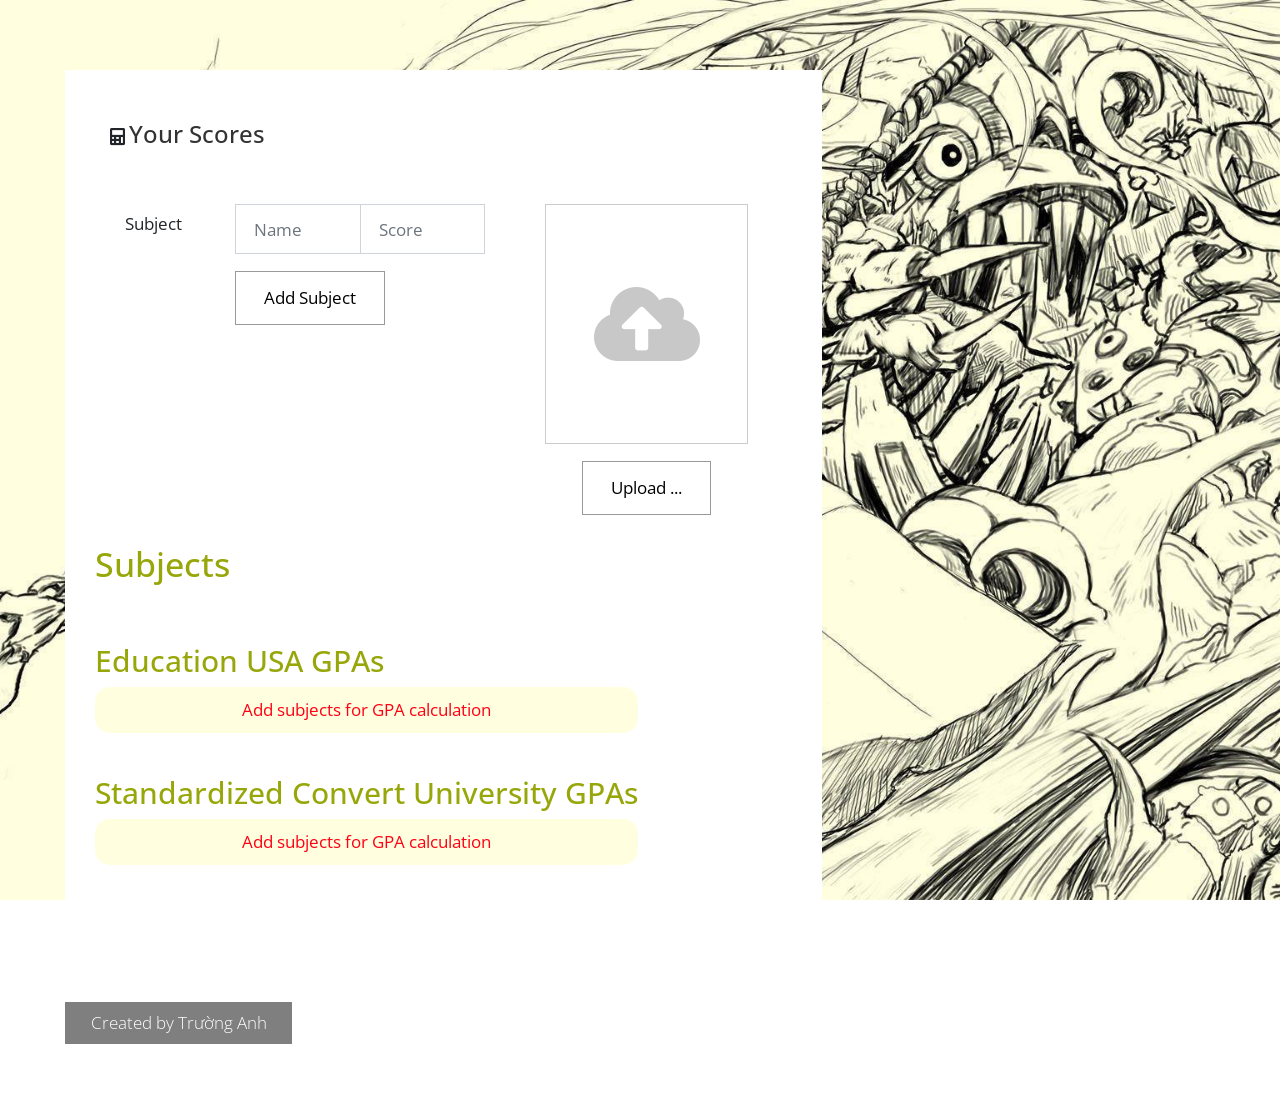
==== index.html @ ec22b7ad "Rename GPA.html to index.html" ====
<!DOCTYPE html>
<html lang="en">
  <head>
    <meta charset="UTF-8" />
    <meta name="viewport" content="width=device-width, initial-scale=1.0" />
    <meta http-equiv="X-UA-Compatible" content="ie=edge" />
    <title>GPA calculator</title>
    <link
      rel="stylesheet"
      href="https://fonts.googleapis.com/css?family=Open+Sans:300,400,600"
    />
    <!-- https://fonts.google.com/specimen/Open+Sans -->
    <link rel="stylesheet" href="css/fontawesome.min.css" />
    <!-- https://fontawesome.com/ -->
    <link rel="stylesheet" href="css/bootstrap.min.css" />
    <!-- https://getbootstrap.com/ -->

    <link
      href="http://code.ionicframework.com/ionicons/2.0.1/css/ionicons.min.css"
      rel="stylesheet"
      type="text/css"
    />
    <link rel="stylesheet" href="css/style.css" />
  </head>

  <body class="bg02">
    <div class="container">
      <div class="row tm-mt-big">
        <div class="col-xl-8 col-lg-10 col-md-12 col-sm-12">
          <div class="bg-white tm-block">
            <div class="row">
              <div class="col-12">
                <i class="fas fa-calculator"></i>
                <h2 class="tm-block-title d-inline-block">Your Scores</h2>
              </div>
            </div>
            <div class="row mt-4 tm-edit-product-row">
              <div class="col-xl-7 col-lg-7 col-md-12">
                <form action="" class="tm-edit-product-form">
                  <div class="input-group mb-3">
                    <label
                      for="category"
                      class="col-xl-4 col-lg-4 col-md-4 col-sm-5 col-form-label"
                      >Subject</label
                    >
                    <input
                      id="subject_name"
                      name ="subject_name"
                      type="text"
                      class="form-control validate col-xl-4 col-lg-4 col-md-7 col-sm-7"
                      placeholder="Name"
                    />
                    <input
                      id="subject_score"
                      name="subject_score"
                      type="number"
                      class="form-control validate col-xl-4 col-lg-4 col-md-7 col-sm-7"
                      placeholder="Score"
                      min="0"
                      max="10"
                    />
                  </div>

                  <div class="input-group mb-3">
                    <div
                      class="ml-auto col-xl-8 col-lg-8 col-md-8 col-sm-7 pl-0"
                    >
                      <button type="submit" class="btn add-btn btn-primary" id="btn">
                        Add Subject
                      </button>
                    </div>
                  </div>
                </form>
              </div>
              <div class="col-xl-4 col-lg-4 col-md-12 mx-auto mb-4">
                <div class="tm-product-img-dummy mx-auto">
                  <i
                    class="fas fa-5x fa-cloud-upload-alt"
                    onclick="document.getElementById('fileInput').click();"
                  ></i>
                </div>
                <div class="custom-file mt-3 mb-3">
                  <input id="fileInput" type="file" style="display: none" />
                  <input
                    type="button"
                    class="btn btn-primary d-block mx-auto"
                    value="Upload ..."
                    onclick="document.getElementById('fileInput').click();"
                  />
                </div>
              </div>
              <div class="subject">
                <h2 class="subject__title">Subjects</h2>
                <div class="subject__list">
<!-- <div class="item clearfix" id="subject-%id%"><div class="item__description">%description%</div><div class="right clearfix"><div class="item__value">%value%</div><div class="item__delete"><button class="item__delete--btn"><i class="ion-ios-close-outline"></i></button></div></div></div>  -->

                  <!-- <div class="item clearfix" id="subject-1">
                    <div class="item__description">SWR</div>
                    <div class="right clearfix">
                      <div class="item__value">10</div>
                      <div class="item__delete">
                        <button class="item__delete--btn">
                          <i class="fa fa-trash"></i>
                        </button>
                      </div>
                    </div>
                  </div> -->
                </div>
              </div>
              <div class="GPA-container">
                <div>
                  <h3>Education USA GPAs</h3>
                  <p class="item__usa">Add subjects for GPA calculation</p><br>
                </div>
                <div>
                  <h3>Standardized Convert University GPAs</h3>
                  <p class="item__standard">Add subjects for GPA calculation</p>
                </div>
              </div>
            </div>
          </div>
        </div>
      </div>
      <footer class="row tm-mt-big">
        <div class="col-12 font-weight-light">
          <p class="d-inline-block tm-bg-black text-white py-2 px-4">
            Created by
            <a
              rel="nofollow"
              href="https://github.com/truonganh123"
              class="text-white tm-footer-link"
              >Trường Anh</a
            >
          </p>
        </div>
      </footer>
    </div>

    <script src="./js/script.js"></script>
  </body>
</html>
---- css/style.css ----
html {
  font-size: 17px;
}

body {
  font-family: "Open Sans", Helvetica, Arial, sans-serif;
  overflow-x: hidden;
}

body {
  background-image: url(../img/bg021.jpg);
  background-size: cover;
  background-repeat: no-repeat;
  background-position: center;
  background-attachment: fixed;
  padding-left: 50px;
  padding-right: 50px;
}

.tm-bg-black {
  background-color: rgba(0, 0, 0, 0.5);
}

.tm-mt-big {
  margin-top: 70px;
}

.tm-mt-small {
  margin-top: 20px;
}

.tm-block {
  padding: 50px 45px;
}

.tm-block-title {
  font-size: 1.4rem;
  color: #333;
  margin-bottom: 30px;
}

.navbar-light .navbar-nav .nav-link,
.dropdown-item {
  padding: 15px 20px;
}

.form-control {
  margin-bottom: 23px;
  padding: 19px 18px;
  border-radius: 0;
  height: 50px;
}

label {
  margin-bottom: 18px;
}

.btn {
  border-radius: 0;
  padding: 13px 28px;
  transition: all 0.2s ease;
  max-width: 100%;
}

.btn-primary {
  background-color: transparent;
  color: black;
  border-color: #999999;
}

.btn-primary:hover,
.btn-primary:active,
.btn-primary:not(:disabled):not(.disabled).active,
.btn-primary:not(:disabled):not(.disabled):active,
.show > .btn-primary.dropdown-toggle {
  color: black;
  background-color: #f5f8dc;
  border-color: #999999;
}

.custom-file-input {
  cursor: pointer;
}

.custom-file-label {
  border-radius: 0;
}

input[type="checkbox"] {
  cursor: pointer;
  -webkit-appearance: none;
  appearance: none;
  border: 1px solid black;
  box-sizing: border-box;
  position: relative;
  box-sizing: content-box;
  width: 24px;
  height: 24px;
  transition: all 0.1s linear;
}
input[type="checkbox"]:checked {
  background-color: #9f1321;
}
input[type="checkbox"]:focus {
  outline: 0 none;
  box-shadow: none;
}

footer {
  margin-bottom: 35px;
}

.custom-select {
  height: 50px;
  border-radius: 0;
}

.tm-product-img-dummy {
  max-width: 100%;
  width: 240px;
  height: 240px;
  border: 1px solid #cccccc;
  display: flex;
  align-items: center;
  justify-content: center;
  color: #c8c8c8;
}

.right {
  float: right;
}


.subject {
  width: 475px;
  margin-right: 50px;
}
.subject__title {
  color: #97a70a;
}
.item {
  padding: 13px;
  border-bottom: 1px solid #e7e7e7;
}

.item:first-child {
  border-top: 1px solid #e7e7e7;
}
.item:nth-child(even) {
  background-color: #f7f7f7;
}
.item__description {
  float: left;
}

.item__value {
  float: left;
  transition: transform 0.3s;
}

.subject .item__value,
.subject .item__delete--btn {
  color: #97a70a;
}

.item__delete {
  float: left;
}

.item__delete--btn {
  font-size: 22px;
  background: none;
  border: none;
  cursor: pointer;
  display: inline-block;
  vertical-align: middle;
  line-height: 1;
  display: none;
}

.item__delete--btn:focus {
  outline: none;
}
.item__delete--btn:active {
  transform: translateY(2px);
}

.item:hover .item__delete--btn {
  display: block;
}
.item:hover .item__value {
  transform: translateX(-20px);
}

.GPA-container{
  margin-top: 50px;
}
.GPA-container h3{
  color: #97a70a;
}

.item__usa{
  color: #ff0015;
  background-color: #FFFEDF;
  padding: 10px;
  border-radius: 15px;
  text-align: center;
}
.item__standard{
  color: #ff0015;
  background-color: #FFFEDF;
  padding: 10px;
  border-radius: 15px;
  text-align: center;
}
@media (min-width: 1200px) {
  .container {
    max-width: 1630px;
  }
}

@media (max-width: 991px) {
  .tm-col-big,
  .tm-col-small {
    width: 100%;
    min-height: 383px;
    height: auto;
  }
  .tm-block {
    padding: 30px;
  }

  .tm-table-actions-row {
    display: block;
  }

  .tm-table-actions-col-right {
    text-align: left;
    margin-top: 30px;
  }

  .tm-edit-product-row {
    flex-direction: column-reverse;
  }
}
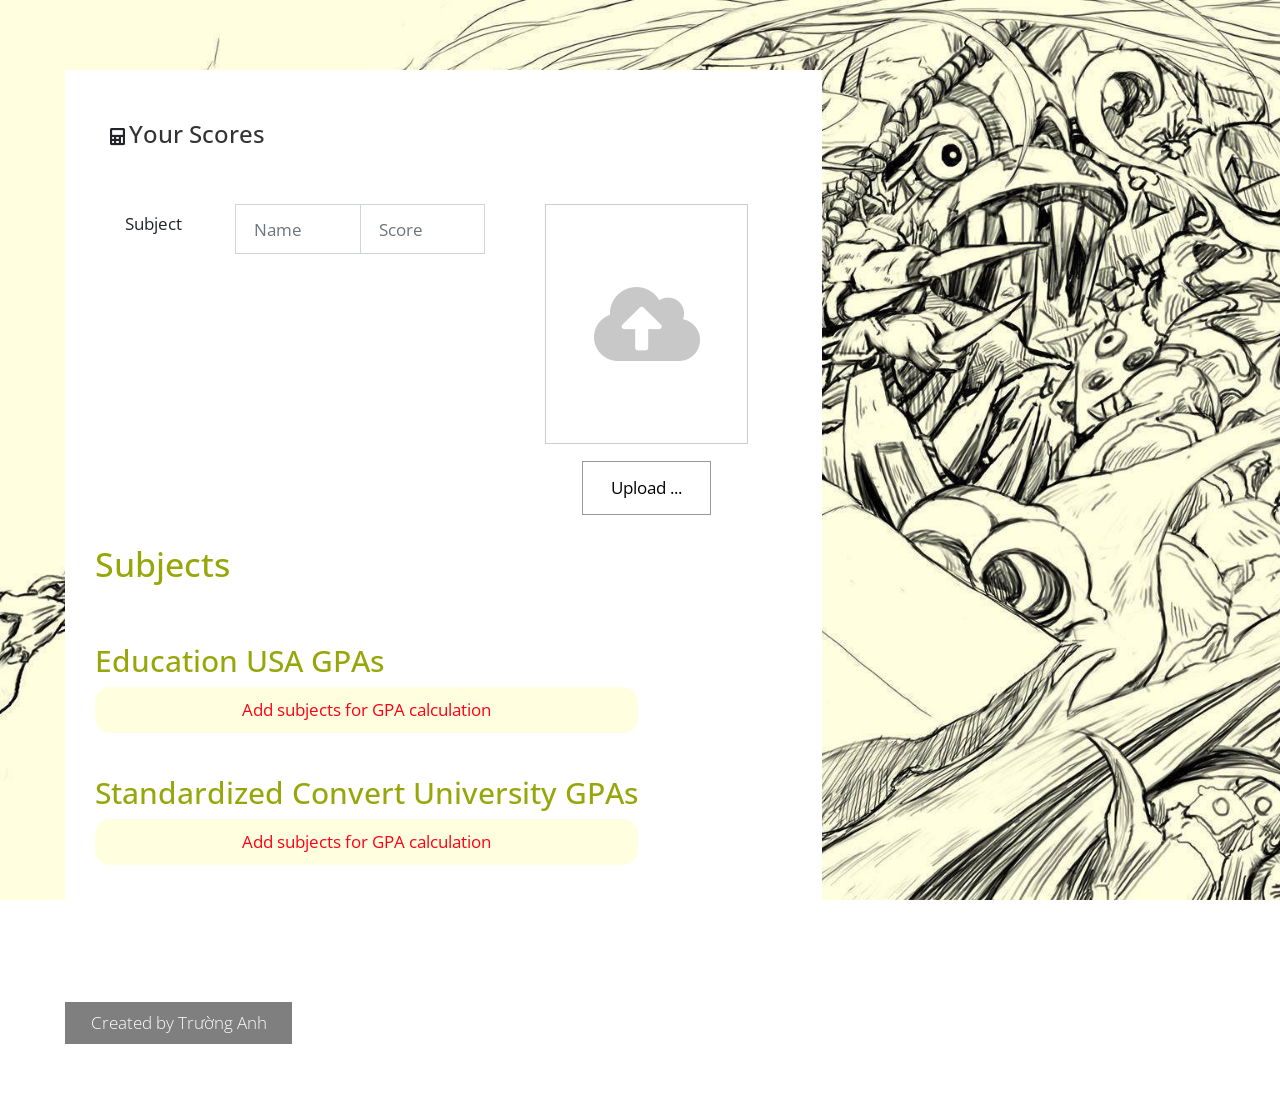
==== commit f7c68096: "Update index.html" ====
--- a/index.html
+++ b/index.html
@@ -60,16 +60,6 @@
                       max="10"
                     />
                   </div>
-
-                  <div class="input-group mb-3">
-                    <div
-                      class="ml-auto col-xl-8 col-lg-8 col-md-8 col-sm-7 pl-0"
-                    >
-                      <button type="submit" class="btn add-btn btn-primary" id="btn">
-                        Add Subject
-                      </button>
-                    </div>
-                  </div>
                 </form>
               </div>
               <div class="col-xl-4 col-lg-4 col-md-12 mx-auto mb-4">
@@ -127,7 +117,7 @@
             Created by
             <a
               rel="nofollow"
-              href="https://github.com/truonganh123"
+              href="https://github.com/peterndta"
               class="text-white tm-footer-link"
               >Trường Anh</a
             >
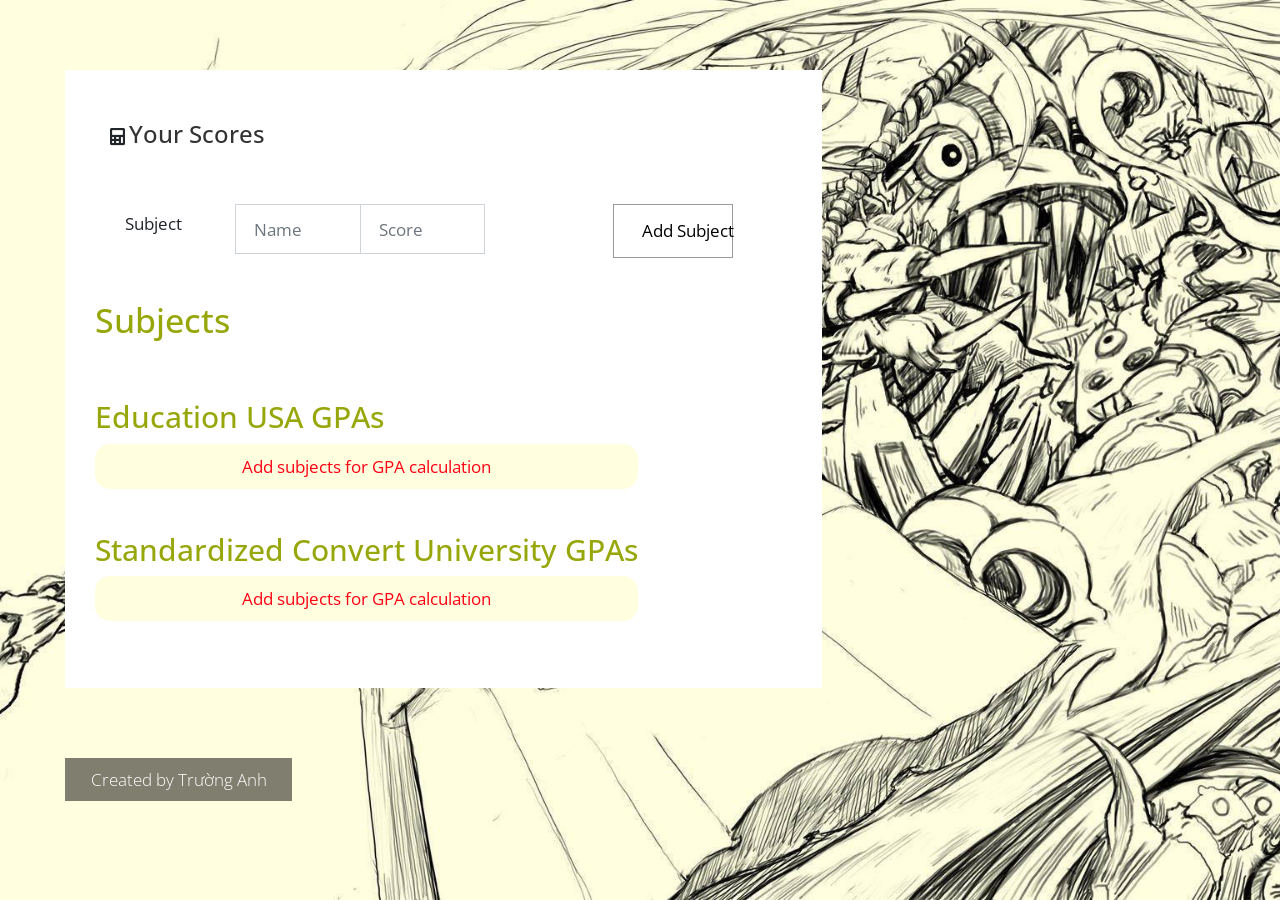
==== commit c56db4a6: "Update index.html" ====
--- a/index.html
+++ b/index.html
@@ -63,21 +63,16 @@
                 </form>
               </div>
               <div class="col-xl-4 col-lg-4 col-md-12 mx-auto mb-4">
-                <div class="tm-product-img-dummy mx-auto">
-                  <i
-                    class="fas fa-5x fa-cloud-upload-alt"
-                    onclick="document.getElementById('fileInput').click();"
-                  ></i>
-                </div>
-                <div class="custom-file mt-3 mb-3">
-                  <input id="fileInput" type="file" style="display: none" />
-                  <input
-                    type="button"
-                    class="btn btn-primary d-block mx-auto"
-                    value="Upload ..."
-                    onclick="document.getElementById('fileInput').click();"
-                  />
-                </div>
+
+                <div class="input-group mb-3">
+                    <div
+                      class="ml-auto col-xl-8 col-lg-8 col-md-8 col-sm-7 pl-0"
+                    >
+                      <button type="submit" class="btn add-btn btn-primary" id="btn">
+                        Add Subject
+                      </button>
+                    </div>
+                  </div>
               </div>
               <div class="subject">
                 <h2 class="subject__title">Subjects</h2>
